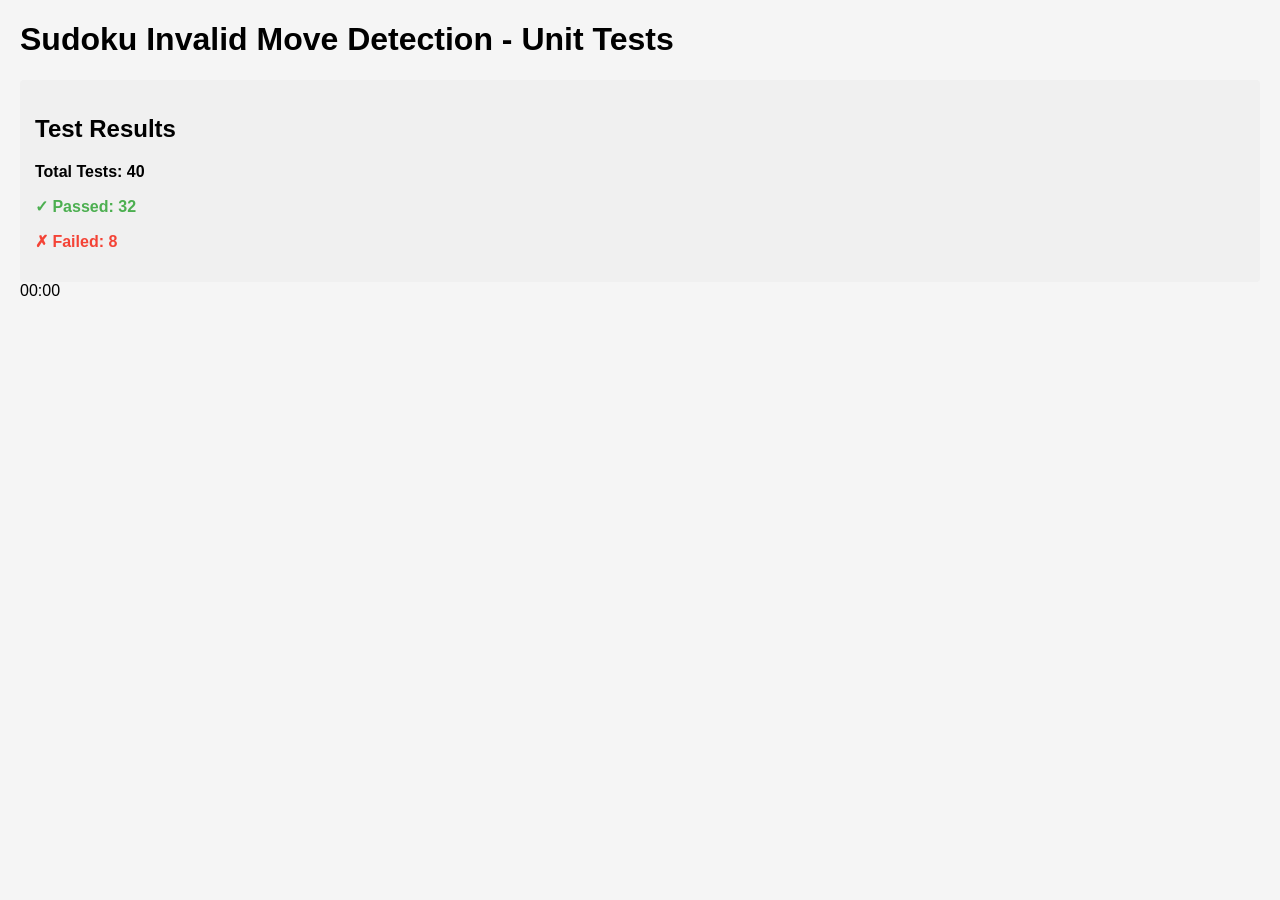
==== starter/tests/test_client_side_features.html @ 01ede3c2 "Add timer feature and comprehensive test coverage Features: - Add game timer that tracks solve time " ====
<!DOCTYPE html>
<html lang="en">
<head>
    <meta charset="UTF-8">
    <meta name="viewport" content="width=device-width, initial-scale=1.0">
    <title>Invalid Move Detection Tests</title>
    <style>
        body {
            font-family: Arial, sans-serif;
            margin: 20px;
            background: #f5f5f5;
        }
        .test-suite {
            background: white;
            padding: 20px;
            margin: 20px 0;
            border-radius: 4px;
            box-shadow: 0 2px 4px rgba(0,0,0,0.1);
        }
        .test-case {
            margin: 15px 0;
            padding: 10px;
            border-left: 4px solid #ddd;
        }
        .test-case.pass {
            background: #e8f5e9;
            border-left-color: #4caf50;
        }
        .test-case.fail {
            background: #ffebee;
            border-left-color: #f44336;
        }
        .test-title {
            font-weight: bold;
            margin-bottom: 5px;
        }
        .test-result {
            font-size: 14px;
            color: #666;
        }
        .summary {
            margin-top: 20px;
            padding: 15px;
            background: #f0f0f0;
            border-radius: 4px;
            font-weight: bold;
        }
        .pass-text {
            color: #4caf50;
        }
        .fail-text {
            color: #f44336;
        }
    </style>
</head>
<body>
    <h1>Sudoku Invalid Move Detection - Unit Tests</h1>
    <div id="test-results"></div>

    <script>
        // Constants from main.js
        const SIZE = 9;
        const SECTOR_SIZE = 3;

        // Helper functions from main.js
        function getSectorRow(row) {
            return Math.floor(row / SECTOR_SIZE) * SECTOR_SIZE;
        }

        function getSectorCol(col) {
            return Math.floor(col / SECTOR_SIZE) * SECTOR_SIZE;
        }

        function findConflictingCells(row, col, value, inputs) {
            const conflicts = new Set();
            
            if (!value || value === '') return conflicts;
            
            // Check row
            for (let c = 0; c < SIZE; c++) {
                if (c !== col) {
                    const idx = row * SIZE + c;
                    const cellValue = inputs[idx].value;
                    if (cellValue === value) {
                        conflicts.add(idx);
                    }
                }
            }
            
            // Check column
            for (let r = 0; r < SIZE; r++) {
                if (r !== row) {
                    const idx = r * SIZE + col;
                    const cellValue = inputs[idx].value;
                    if (cellValue === value) {
                        conflicts.add(idx);
                    }
                }
            }
            
            // Check 3x3 sector
            const sectorRow = getSectorRow(row);
            const sectorCol = getSectorCol(col);
            for (let r = sectorRow; r < sectorRow + SECTOR_SIZE; r++) {
                for (let c = sectorCol; c < sectorCol + SECTOR_SIZE; c++) {
                    if (r !== row || c !== col) {
                        const idx = r * SIZE + c;
                        const cellValue = inputs[idx].value;
                        if (cellValue === value) {
                            conflicts.add(idx);
                        }
                    }
                }
            }
            
            return conflicts;
        }

        // Test utility functions
        let testCount = 0;
        let passCount = 0;
        let failCount = 0;

        function createMockInput(row, col, value = '') {
            const input = document.createElement('input');
            input.type = 'text';
            input.value = value;
            input.dataset.row = row;
            input.dataset.col = col;
            return input;
        }

        function createMockBoard(initialValues = {}) {
            const inputs = [];
            for (let i = 0; i < SIZE * SIZE; i++) {
                const row = Math.floor(i / SIZE);
                const col = i % SIZE;
                let value = '';
                if (initialValues[i] !== undefined) {
                    value = initialValues[i];
                }
                inputs[i] = createMockInput(row, col, value);
            }
            return inputs;
        }

        function test(name, fn) {
            testCount++;
            try {
                fn();
                passCount++;
                logPass(name);
            } catch (error) {
                failCount++;
                logFail(name, error.message);
            }
        }

        function assert(condition, message) {
            if (!condition) {
                throw new Error(message);
            }
        }

        function assertEqual(actual, expected, message) {
            if (actual !== expected) {
                throw new Error(`${message} (expected ${expected}, got ${actual})`);
            }
        }

        function logPass(name) {
            console.log(`✓ ${name}`);
        }

        function logFail(name, error) {
            console.error(`✗ ${name}: ${error}`);
        }

        // Test Suite: getSectorRow
        describe('getSectorRow', () => {
            test('returns 0 for rows 0-2', () => {
                assertEqual(getSectorRow(0), 0, 'Row 0');
                assertEqual(getSectorRow(1), 0, 'Row 1');
                assertEqual(getSectorRow(2), 0, 'Row 2');
            });

            test('returns 3 for rows 3-5', () => {
                assertEqual(getSectorRow(3), 3, 'Row 3');
                assertEqual(getSectorRow(4), 3, 'Row 4');
                assertEqual(getSectorRow(5), 3, 'Row 5');
            });

            test('returns 6 for rows 6-8', () => {
                assertEqual(getSectorRow(6), 6, 'Row 6');
                assertEqual(getSectorRow(7), 6, 'Row 7');
                assertEqual(getSectorRow(8), 6, 'Row 8');
            });
        });

        // Test Suite: getSectorCol
        describe('getSectorCol', () => {
            test('returns 0 for columns 0-2', () => {
                assertEqual(getSectorCol(0), 0, 'Col 0');
                assertEqual(getSectorCol(1), 0, 'Col 1');
                assertEqual(getSectorCol(2), 0, 'Col 2');
            });

            test('returns 3 for columns 3-5', () => {
                assertEqual(getSectorCol(3), 3, 'Col 3');
                assertEqual(getSectorCol(4), 3, 'Col 4');
                assertEqual(getSectorCol(5), 3, 'Col 5');
            });

            test('returns 6 for columns 6-8', () => {
                assertEqual(getSectorCol(6), 6, 'Col 6');
                assertEqual(getSectorCol(7), 6, 'Col 7');
                assertEqual(getSectorCol(8), 6, 'Col 8');
            });
        });

        // Test Suite: findConflictingCells - Row conflicts
        describe('findConflictingCells - Row conflicts', () => {
            test('detects value in same row', () => {
                const inputs = createMockBoard({ 0: '5', 1: '3' });
                const conflicts = findConflictingCells(0, 2, '5', inputs);
                assert(conflicts.has(0), 'Should find conflict at index 0');
                assertEqual(conflicts.size, 1, 'Should have exactly 1 conflict');
            });

            test('detects multiple values in same row', () => {
                const inputs = createMockBoard({ 4: '7', 7: '7' });
                const conflicts = findConflictingCells(0, 0, '7', inputs);
                assert(conflicts.has(4), 'Should find conflict at index 4');
                assert(conflicts.has(7), 'Should find conflict at index 7');
                assertEqual(conflicts.size, 2, 'Should have exactly 2 conflicts');
            });

            test('returns empty set for no row conflicts', () => {
                const inputs = createMockBoard({ 0: '1', 2: '2', 4: '3' });
                const conflicts = findConflictingCells(0, 5, '4', inputs);
                assertEqual(conflicts.size, 0, 'Should have no conflicts');
            });

            test('ignores current cell in row comparison', () => {
                const inputs = createMockBoard({ 0: '5' });
                const conflicts = findConflictingCells(0, 0, '5', inputs);
                assertEqual(conflicts.size, 0, 'Should not count current cell');
            });
        });

        // Test Suite: findConflictingCells - Column conflicts
        describe('findConflictingCells - Column conflicts', () => {
            test('detects value in same column', () => {
                const inputs = createMockBoard({ 9: '5' }); // col 0, row 1
                const conflicts = findConflictingCells(0, 0, '5', inputs);
                assert(conflicts.has(9), 'Should find conflict at index 9');
                assertEqual(conflicts.size, 1, 'Should have exactly 1 conflict');
            });

            test('detects multiple values in same column', () => {
                const inputs = createMockBoard({ 9: '3', 36: '3' }); // col 0, rows 1 and 4
                const conflicts = findConflictingCells(0, 0, '3', inputs);
                assert(conflicts.has(9), 'Should find conflict at index 9');
                assert(conflicts.has(36), 'Should find conflict at index 36');
                assertEqual(conflicts.size, 2, 'Should have exactly 2 conflicts');
            });

            test('returns empty set for no column conflicts', () => {
                const inputs = createMockBoard({ 9: '1', 27: '2' });
                const conflicts = findConflictingCells(0, 0, '3', inputs);
                assertEqual(conflicts.size, 0, 'Should have no conflicts');
            });
        });

        // Test Suite: findConflictingCells - Sector conflicts
        describe('findConflictingCells - Sector conflicts', () => {
            test('detects value in same 3x3 sector', () => {
                const inputs = createMockBoard({ 1: '4', 10: '4' }); // both in top-left sector
                const conflicts = findConflictingCells(0, 0, '4', inputs);
                assert(conflicts.has(1), 'Should find conflict at index 1');
                assert(conflicts.has(10), 'Should find conflict at index 10');
                assertEqual(conflicts.size, 2, 'Should have exactly 2 conflicts');
            });

            test('detects value in center sector', () => {
                // Center sector: rows 3-5, cols 3-5
                const inputs = createMockBoard({ 39: '7', 48: '7' }); // indices in center sector
                const conflicts = findConflictingCells(3, 3, '7', inputs);
                assert(conflicts.has(39), 'Should find conflict at index 39');
                assert(conflicts.has(48), 'Should find conflict at index 48');
            });

            test('returns empty set for no sector conflicts', () => {
                const inputs = createMockBoard({ 1: '1', 2: '2' });
                const conflicts = findConflictingCells(0, 0, '3', inputs);
                assertEqual(conflicts.size, 0, 'Should have no conflicts');
            });

            test('ignores cells from different sectors', () => {
                const inputs = createMockBoard({ 29: '2', 56: '2' }); // different sectors, different row/col
                const conflicts = findConflictingCells(0, 0, '2', inputs);
                assertEqual(conflicts.size, 0, 'Should not count cells from other sectors');
            });
        });

        // Test Suite: findConflictingCells - Edge cases
        describe('findConflictingCells - Edge cases', () => {
            test('returns empty set for empty value', () => {
                const inputs = createMockBoard({ 0: '5' });
                const conflicts = findConflictingCells(0, 1, '', inputs);
                assertEqual(conflicts.size, 0, 'Should return empty set for empty value');
            });

            test('handles empty board', () => {
                const inputs = createMockBoard();
                const conflicts = findConflictingCells(4, 4, '5', inputs);
                assertEqual(conflicts.size, 0, 'Should return empty set for empty board');
            });

            test('detects conflicts in all three direction types', () => {
                // Place value 5 in: same row (index 1), same column (index 18), same sector (index 10)
                const inputs = createMockBoard({ 1: '5', 18: '5', 10: '5' });
                const conflicts = findConflictingCells(0, 0, '5', inputs);
                assert(conflicts.has(1), 'Should find row conflict');
                assert(conflicts.has(18), 'Should find column conflict');
                assert(conflicts.has(10), 'Should find sector conflict');
                assertEqual(conflicts.size, 3, 'Should have exactly 3 conflicts');
            });
        });

        // Test Suite: findConflictingCells - Deduplication
        describe('findConflictingCells - Deduplication', () => {
            test('avoids duplicate conflicts when cell is in row and column intersection', () => {
                // Index 10 (row 1, col 1) is at intersection of row 0 and col 0
                const inputs = createMockBoard({ 10: '5' });
                const conflicts = findConflictingCells(0, 0, '5', inputs);
                assertEqual(conflicts.size, 1, 'Should count intersection cell only once');
            });

            test('avoids duplicate conflicts when cell is in sector already counted', () => {
                // Index 1 is in row 0 and in top-left sector
                const inputs = createMockBoard({ 1: '5' });
                const conflicts = findConflictingCells(0, 0, '5', inputs);
                assertEqual(conflicts.size, 1, 'Should count cell only once');
            });
        });

        // Test Suite: formatTime
        describe('formatTime', () => {
            // Timer helper functions from main.js
            function formatTime(seconds) {
                const minutes = Math.floor(seconds / 60);
                const secs = seconds % 60;
                return `${String(minutes).padStart(2, '0')}:${String(secs).padStart(2, '0')}`;
            }

            test('formats 0 seconds as 00:00', () => {
                assertEqual(formatTime(0), '00:00', 'Zero seconds');
            });

            test('formats single digit seconds with leading zero', () => {
                assertEqual(formatTime(5), '00:05', 'Single digit seconds');
                assertEqual(formatTime(9), '00:09', 'Nine seconds');
            });

            test('formats 59 seconds as 00:59', () => {
                assertEqual(formatTime(59), '00:59', 'Max single minute seconds');
            });

            test('formats 60 seconds as 01:00', () => {
                assertEqual(formatTime(60), '01:00', 'One minute exactly');
            });

            test('formats 61 seconds as 01:01', () => {
                assertEqual(formatTime(61), '01:01', 'One minute one second');
            });

            test('formats 3661 seconds as 61:01', () => {
                assertEqual(formatTime(3661), '61:01', 'Over one hour');
            });

            test('formats 599 seconds as 09:59', () => {
                assertEqual(formatTime(599), '09:59', 'Almost 10 minutes');
            });

            test('formats 600 seconds as 10:00', () => {
                assertEqual(formatTime(600), '10:00', 'Exactly 10 minutes');
            });

            test('formats large values correctly', () => {
                // 1 hour = 3600 seconds
                assertEqual(formatTime(3600), '60:00', 'One hour');
                assertEqual(formatTime(7200), '120:00', 'Two hours');
            });
        });

        // Test Suite: Timer functions
        describe('Timer - startTimer and stopTimer', () => {
            test('formatTime exists and is callable', () => {
                // We need to check that formatTime is available (it's defined above)
                assert(typeof formatTime === 'function', 'formatTime should be a function');
            });

            test('formatTime correctly pads minutes with leading zero', () => {
                assertEqual(formatTime(59), '00:59', 'Single digit minutes with leading zero');
                assertEqual(formatTime(600), '10:00', 'Double digit minutes');
            });

            test('formatTime correctly pads seconds with leading zero', () => {
                assertEqual(formatTime(5), '00:05', 'Single digit seconds with leading zero');
                assertEqual(formatTime(65), '01:05', 'One min, single digit seconds');
            });

            test('formatTime handles boundary values', () => {
                assertEqual(formatTime(0), '00:00', 'Zero');
                assertEqual(formatTime(1), '00:01', 'One second');
                assertEqual(formatTime(59), '00:59', 'Max single minute value');
                assertEqual(formatTime(60), '01:00', 'One minute');
            });
        });

        // Test Suite: Timer update display
        describe('Timer - Display Update', () => {
            test('updateTimerDisplay updates element when timer element exists', () => {
                // Create a mock timer element
                const timerDiv = document.createElement('span');
                timerDiv.id = 'timer';
                timerDiv.textContent = '00:00';
                document.body.appendChild(timerDiv);

                // Simulate updateTimerDisplay function
                const elapsedSeconds = 65;
                const timerElement = document.getElementById('timer');
                if (timerElement) {
                    timerElement.textContent = formatTime(elapsedSeconds);
                }

                assertEqual(timerDiv.textContent, '01:05', 'Timer element should display 01:05');
                document.body.removeChild(timerDiv);
            });

            test('updateTimerDisplay handles missing timer element gracefully', () => {
                // Even if timer element doesn't exist, function should not throw
                const elapsedSeconds = 30;
                const timerElement = document.getElementById('nonexistent-timer-element-12345');
                if (timerElement) {
                    timerElement.textContent = formatTime(elapsedSeconds);
                }
                // Test passes if no error is thrown
                assert(true, 'Should handle missing timer element gracefully');
            });
        });

        // Test Suite: Timer integration scenarios
        describe('Timer - Integration Scenarios', () => {
            test('timer display correctly shows elapsed time progression', () => {
                const times = [0, 5, 30, 59, 60, 65, 125, 3661];
                const expected = ['00:00', '00:05', '00:30', '00:59', '01:00', '01:05', '02:05', '61:01'];
                
                for (let i = 0; i < times.length; i++) {
                    assertEqual(formatTime(times[i]), expected[i], `Time ${times[i]} should format as ${expected[i]}`);
                }
            });

            test('timer correctly handles edge case of 0 seconds', () => {
                const timerDiv = document.createElement('span');
                timerDiv.id = 'timer-test-0';
                timerDiv.textContent = formatTime(0);
                
                assertEqual(timerDiv.textContent, '00:00', 'Timer should show 00:00 at start');
                timerDiv.remove();
            });

            test('timer correctly handles rapid time updates', () => {
                // Simulate rapid updates
                const updates = [];
                for (let i = 0; i <= 10; i++) {
                    updates.push(formatTime(i));
                }
                
                assertEqual(updates[0], '00:00', 'First update');
                assertEqual(updates[5], '00:05', 'Middle update');
                assertEqual(updates[10], '00:10', 'Last update');
                assertEqual(updates.length, 11, 'Should have 11 updates');
            });
        });

        function describe(suiteName, fn) {
            console.log(`\n${suiteName}:`);
            fn();
        }

        function generateReport() {
            const resultsDiv = document.getElementById('test-results');
            const summary = `
                <div class="summary">
                    <h2>Test Results</h2>
                    <p>Total Tests: ${testCount}</p>
                    <p><span class="pass-text">✓ Passed: ${passCount}</span></p>
                    <p><span class="fail-text">✗ Failed: ${failCount}</span></p>
                </div>
            `;
            resultsDiv.innerHTML = summary;
        }

        // Run all tests
        window.addEventListener('load', () => {
            console.log('Starting Sudoku Invalid Move Detection Tests\n');
            console.log('='.repeat(50));

            // Test suites executed above
            console.log('\n' + '='.repeat(50));
            console.log(`\nTest Summary: ${passCount}/${testCount} passed, ${failCount} failed`);

            generateReport();
        });
    </script>
</body>
</html>
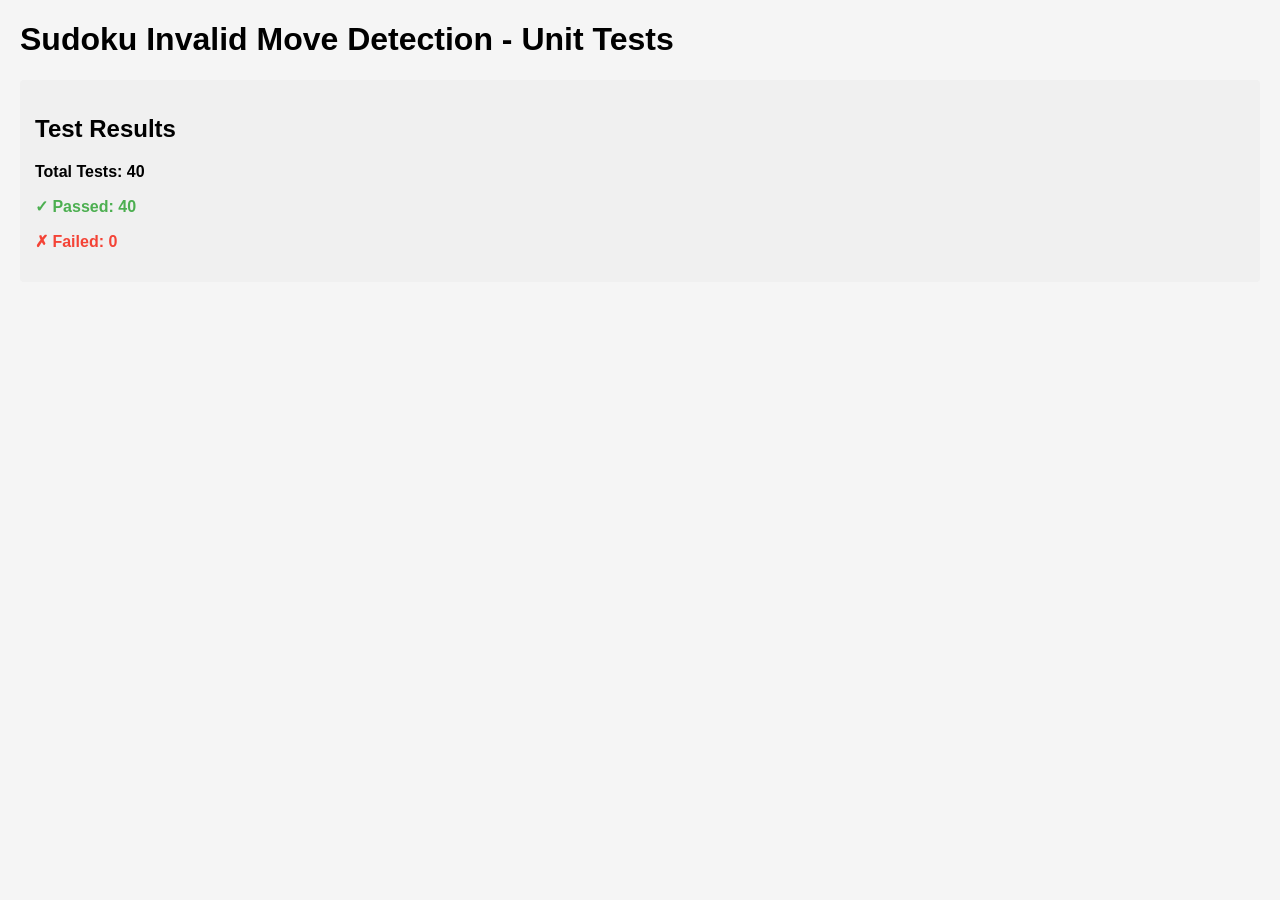
==== commit a9e8733c: "Fix test and documentation" ====
--- a/starter/tests/test_client_side_features.html
+++ b/starter/tests/test_client_side_features.html
@@ -116,6 +116,12 @@
             return conflicts;
         }
 
+        function formatTime(seconds) {
+            const minutes = Math.floor(seconds / 60);
+            const secs = seconds % 60;
+            return `${String(minutes).padStart(2, '0')}:${String(secs).padStart(2, '0')}`;
+        }
+
         // Test utility functions
         let testCount = 0;
         let passCount = 0;
@@ -347,13 +353,6 @@
 
         // Test Suite: formatTime
         describe('formatTime', () => {
-            // Timer helper functions from main.js
-            function formatTime(seconds) {
-                const minutes = Math.floor(seconds / 60);
-                const secs = seconds % 60;
-                return `${String(minutes).padStart(2, '0')}:${String(secs).padStart(2, '0')}`;
-            }
-
             test('formats 0 seconds as 00:00', () => {
                 assertEqual(formatTime(0), '00:00', 'Zero seconds');
             });
